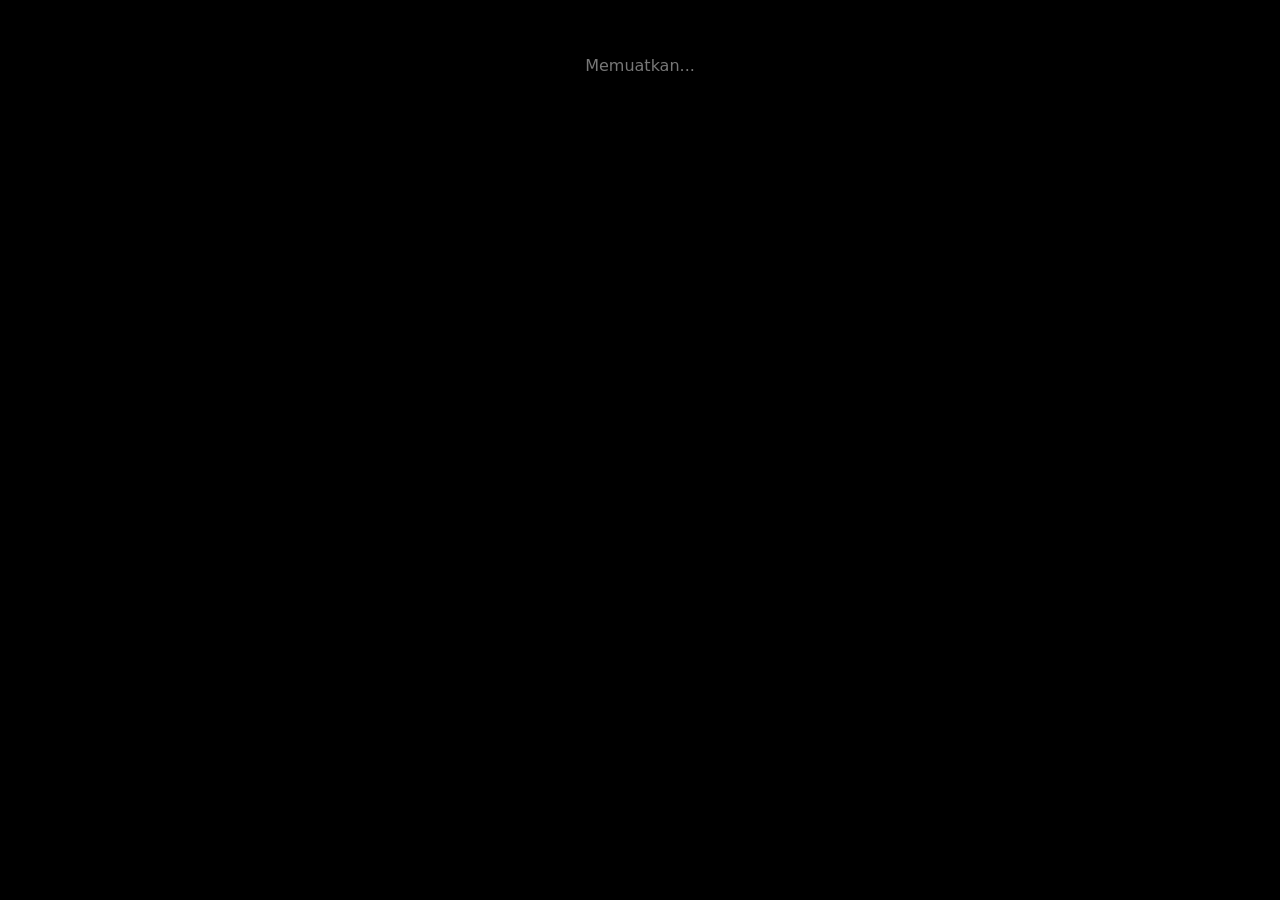
==== admin.html @ 61a0b9f0 "Add files via upload" ====
<!DOCTYPE html>
<html lang="ms">
<head>
    <meta charset="UTF-8">
    <meta name="viewport" content="width=device-width, initial-scale=1.0">
    <meta name="robots" content="noindex">
    <title>SnapCht · Panel Admin</title>
    <script src="https://cdn.jsdelivr.net/npm/@supabase/supabase-js@2.58.0/dist/umd/supabase.js"></script>
    <link rel="stylesheet" href="css/style.css">
    <style>
        body { overflow: auto; height: auto; }
        .adm-wrap { max-width: 900px; margin: 0 auto; padding: 16px; }
        .adm-bar { display: flex; align-items: center; gap: 10px; flex-wrap: wrap; margin-bottom: 14px; }
        .adm-bar h2 { flex: 1; }
        .adm-bar a, .adm-bar button { width: auto; padding: 8px 16px; text-decoration: none; font-size: .85rem; }
        .adm-tabs { display: flex; gap: 6px; overflow-x: auto; margin-bottom: 14px; }
        .adm-tabs button { flex: 0 0 auto; padding: 9px 16px; border: none; border-radius: 30px; background: var(--surface); color: var(--muted); font-weight: 600; cursor: pointer; border: 1px solid var(--line); }
        .adm-tabs button.active { background: var(--primary); color: #fff; }
        .adm-grid { display: grid; grid-template-columns: repeat(auto-fit, minmax(150px, 1fr)); gap: 12px; }
        .adm-stat { background: var(--surface); border: 1px solid var(--line); border-radius: 18px; padding: 18px; }
        .adm-stat b { font-size: 1.8rem; display: block; color: var(--primary); }
        .adm-card { background: var(--surface); border: 1px solid var(--line); border-radius: 16px; padding: 14px; margin-bottom: 10px; font-size: .88rem; word-break: break-word; }
        .adm-actions { display: flex; gap: 8px; margin-top: 10px; flex-wrap: wrap; }
        .adm-actions button { padding: 8px 14px; border: none; border-radius: 10px; cursor: pointer; background: var(--bg); color: var(--ink); font-weight: 600; }
        .adm-actions .danger { background: var(--danger); color: #fff; }
        .adm-actions button:disabled { opacity: .5; }
    </style>
</head>
<body>
<div class="adm-wrap" id="adminRoot"><div class="empty-state">Memuatkan...</div></div>
<script src="js/config.js"></script>
<script src="js/utils.js"></script>
<script src="js/admin.js"></script>
</body>
</html>
---- css/style.css ----
* { margin: 0; padding: 0; box-sizing: border-box; -webkit-tap-highlight-color: transparent; }

body {
    background-color: #000;
    font-family: system-ui, -apple-system, 'Segoe UI', Roboto, Helvetica, Arial, sans-serif;
    color: #fff; overflow: hidden;
    height: 100vh; height: 100dvh; width: 100vw;
    transition: background-color 0.3s, color 0.3s;
}
body.light-mode { background-color: #f5f5f5; color: #1a1a1a; }
body.light-mode .app-header,
body.light-mode .sidebar-left,
body.light-mode .mobile-nav-bar { background: rgba(255,255,255,0.95); border-bottom-color: rgba(0,0,0,0.1); }
body.light-mode .content-center { background: #eaeaea; }
body.light-mode .video-card { background: #fff; box-shadow: 0 20px 35px -12px rgba(0,0,0,0.15); }
body.light-mode .circle-icon { background: rgba(255,255,255,0.9); border-color: #ddd; color: #333; }
body.light-mode .menu-item { color: #333; }
body.light-mode .menu-item:hover { background: #eee; }
body.light-mode .menu-item.active { background: #e8e8e8; color: #fe2c55; }
body.light-mode .description, body.light-mode .music-track { color: #333; }
body.light-mode .modal-content { background: #fff; color: #333; }
body.light-mode .modal-input { background: #f0f0f0; color: #333; border-color: #ddd; }
body.light-mode .theme-toggle { background: #eee; }
body.light-mode .top-tab.active, body.light-mode .search-container input { color: #1a1a1a; }

.loading-screen {
    position: fixed; inset: 0; background: #000; z-index: 10000;
    display: flex; align-items: center; justify-content: center; flex-direction: column; gap: 20px;
}
body.light-mode .loading-screen { background: #f5f5f5; }
.loading-spinner {
    width: 50px; height: 50px; border: 3px solid rgba(255,255,255,0.2);
    border-top-color: #fe2c55; border-radius: 50%; animation: spin 0.8s linear infinite;
}
@keyframes spin { to { transform: rotate(360deg); } }

.pull-to-refresh {
    position: fixed; top: 0; left: 0; width: 100%; height: 50px;
    display: flex; align-items: center; justify-content: center;
    background: rgba(0,0,0,0.8); z-index: 99;
    transform: translateY(-100%); transition: transform 0.2s; color: #fe2c55; font-size: 0.8rem;
}
.pull-to-refresh.active { transform: translateY(60px); }

.sidebar-left::-webkit-scrollbar { width: 4px; }
.sidebar-left::-webkit-scrollbar-track { background: #1a1a1a; }
.sidebar-left::-webkit-scrollbar-thumb { background: #3a3a3a; border-radius: 10px; }

.app-header {
    position: fixed; top: 0; left: 0; width: 100%; height: 64px;
    background: rgba(0,0,0,0.85); backdrop-filter: blur(18px);
    border-bottom: 0.5px solid rgba(255,255,255,0.1);
    display: flex; align-items: center; justify-content: space-between;
    padding: 0 20px; z-index: 200;
}
.brand-logo {
    font-size: 1.85rem; font-weight: 800;
    background: linear-gradient(135deg, #FFFFFF 0%, #fe2c55 80%);
    -webkit-background-clip: text; background-clip: text;
    color: transparent; text-decoration: none; cursor: pointer;
}
.brand-logo span { color: #fe2c55; background: none; }

.search-container {
    display: flex; align-items: center; background: rgba(255,255,255,0.1);
    padding: 6px 14px; border-radius: 20px; width: 240px;
}
.search-container input {
    background: none; border: none; color: inherit; outline: none;
    font-size: 0.85rem; width: 100%; margin-left: 8px;
}
.search-container input::placeholder { color: #888; }

.top-tabs { display: flex; gap: 28px; background: rgba(20,20,25,0.7); padding: 6px 18px; border-radius: 40px; }
.top-tab { font-size: 1rem; font-weight: 600; color: #aaa; cursor: pointer; padding: 6px 0; position: relative; }
.top-tab.active { color: white; }
.top-tab.active::after {
    content: ''; position: absolute; bottom: -4px; left: 0; width: 100%; height: 2.5px;
    background: linear-gradient(90deg, #fe2c55, #ff9a3c); border-radius: 2px;
}

.header-right {
    font-size: 1.6rem; cursor: pointer; background: rgba(255,255,255,0.08);
    width: 40px; height: 40px; display: flex; align-items: center; justify-content: center;
    border-radius: 50%; transition: 0.2s; position: relative; margin-left: 8px;
}
.header-right:active { transform: scale(0.95); }

.main-wrapper { position: absolute; top: 64px; bottom: 0; width: 100%; display: flex; overflow: hidden; }

.sidebar-left {
    width: 280px; background: #000; border-right: 0.5px solid rgba(255,255,255,0.08);
    overflow-y: auto; padding: 20px 12px 30px 16px; flex-shrink: 0;
}
@media (max-width: 800px) { .sidebar-left { display: none; } }

.menu-section { margin-bottom: 28px; }
.menu-title { font-size: 0.7rem; text-transform: uppercase; letter-spacing: 1px; color: #8e8e93; margin-bottom: 14px; padding-left: 10px; }
.menu-item {
    display: flex; align-items: center; gap: 14px; padding: 12px; font-weight: 600;
    border-radius: 14px; margin-bottom: 6px; color: #e0e0e0; cursor: pointer; transition: background 0.2s;
}
.menu-item:hover { background: #1a1a1a; }
.menu-item.active { background: #1e1e2a; color: #fe2c55; }
.menu-item .menu-icon { font-size: 1.35rem; width: 28px; }

.theme-toggle { margin-top: 20px; padding: 12px; background: #1a1a1a; border-radius: 12px; cursor: pointer; text-align: center; }

.account-item { display: flex; align-items: center; gap: 12px; padding: 10px 12px; border-radius: 14px; cursor: pointer; transition: background 0.2s; }
.account-item:hover { background: #111; }
.avatar-box {
    width: 38px; height: 38px; background: linear-gradient(145deg, #2c2c2e, #1c1c1e);
    border-radius: 50%; display: flex; align-items: center; justify-content: center; font-size: 1.4rem;
}
.account-name { font-size: 0.9rem; font-weight: 500; color: #f5f5f5; }
body.light-mode .account-name { color: #222; }
.follow-btn-small {
    background: #fe2c55; border: none; padding: 4px 12px; border-radius: 20px;
    color: white; font-size: 0.7rem; cursor: pointer; margin-left: auto;
}
.follow-btn-small:disabled { opacity: 0.5; cursor: wait; }

.footer-links { display: flex; flex-wrap: wrap; gap: 10px; margin-top: 10px; }
.footer-links a { color: #7c7c82; text-decoration: none; font-size: 0.7rem; cursor: pointer; }

.content-center { flex: 1; background: #010101; height: 100%; display: flex; justify-content: center; align-items: center; }
.feed-container { width: 100%; height: 100%; overflow-y: scroll; scroll-snap-type: y mandatory; scroll-behavior: smooth; }
.feed-container::-webkit-scrollbar { display: none; }

.video-wrapper { scroll-snap-align: start; width: 100%; height: 100%; display: flex; align-items: center; justify-content: center; padding: 12px 0; }
.video-card {
    width: 100%; max-width: 460px; height: 100%; max-height: 90vh; background: #000;
    border-radius: 28px; overflow: hidden; aspect-ratio: 9/16; position: relative;
    box-shadow: 0 20px 35px -12px rgba(0,0,0,0.7);
}
@media (max-width: 800px) {
    .video-wrapper { padding: 0; }
    .video-card { max-width: 100%; max-height: none; border-radius: 0; aspect-ratio: auto; }
    .search-container { display: none; }
}
.main-video-player { width: 100%; height: 100%; object-fit: cover; cursor: pointer; }

.interaction-bar { position: absolute; right: 12px; bottom: 100px; display: flex; flex-direction: column; align-items: center; gap: 20px; z-index: 30; }
.interact-btn { display: flex; flex-direction: column; align-items: center; cursor: pointer; transition: transform 0.1s; }
.interact-btn:active { transform: scale(0.92); }
.circle-icon {
    width: 46px; height: 46px; background: rgba(20,20,25,0.7); backdrop-filter: blur(8px);
    border-radius: 50%; display: flex; align-items: center; justify-content: center;
    font-size: 1.5rem; margin-bottom: 5px; position: relative;
    border: 1px solid rgba(255,255,255,0.2); transition: all 0.2s; color: #fff;
}
.circle-icon.liked { background: #fe2c55; color: white; transform: scale(1.05); }
.circle-icon.saved { background: #ff9a3c; color: white; }
.interact-btn span { font-size: 0.7rem; font-weight: 600; color: #efefef; text-shadow: 0 1px 4px rgba(0,0,0,0.8); }

.video-details-box { position: absolute; left: 16px; bottom: 24px; right: 70px; z-index: 30; color: #fff; text-shadow: 0 1px 8px rgba(0,0,0,0.8); pointer-events: none; }
.username {
    font-weight: 800; font-size: 0.95rem; display: flex; align-items: center; gap: 8px; flex-wrap: wrap;
    background: rgba(0,0,0,0.45); backdrop-filter: blur(4px); padding: 4px 12px;
    border-radius: 40px; margin-bottom: 8px; pointer-events: auto; cursor: pointer; width: fit-content;
}
.description { font-size: 0.85rem; line-height: 1.35; margin-bottom: 6px; color: #fff; }
.music-track { font-size: 0.75rem; display: flex; align-items: center; gap: 5px; opacity: 0.9; color: #fff; }
.hashtags { font-size: 0.75rem; color: #fe2c55; margin-top: 4px; }
.hashtags span { cursor: pointer; margin-right: 8px; pointer-events: auto; }
.video-stats { display: flex; gap: 12px; margin-top: 6px; font-size: 0.7rem; opacity: 0.8; }

.video-progress { position: absolute; bottom: 0; left: 0; width: 100%; height: 3px; background: rgba(255,255,255,0.2); z-index: 31; }
.progress-fill { width: 0%; height: 100%; background: linear-gradient(90deg, #fe2c55, #ff9a3c); transition: width 0.1s linear; }

.mobile-nav-bar {
    position: fixed; bottom: 0; left: 0; width: 100%; height: 68px;
    background: rgba(0,0,0,0.9); backdrop-filter: blur(20px);
    border-top: 0.5px solid rgba(255,255,255,0.1);
    display: none; justify-content: space-around; align-items: center; z-index: 150;
}
@media (max-width: 800px) {
    .mobile-nav-bar { display: flex; }
    .main-wrapper { bottom: 68px; }
    .video-details-box { bottom: 24px; }
    .interaction-bar { bottom: 40px; }
}
.nav-item-box { display: flex; flex-direction: column; align-items: center; gap: 3px; color: #9a9aa0; cursor: pointer; transition: color 0.2s; }
.nav-item-box.active { color: #fe2c55; }
.nav-icon { font-size: 1.6rem; }
.nav-label { font-size: 0.65rem; }
.create-btn-wrapper {
    background: linear-gradient(135deg, #fe2c55, #ff7a2f); width: 48px; height: 48px;
    display: flex; align-items: center; justify-content: center; border-radius: 32px;
    font-size: 1.8rem; font-weight: bold; color: white; margin-top: -10px;
    box-shadow: 0 4px 12px rgba(254,44,85,0.4);
}

.modal-overlay {
    position: fixed; inset: 0; background: rgba(0,0,0,0.85); backdrop-filter: blur(8px);
    z-index: 1000; display: flex; align-items: center; justify-content: center; animation: fadeIn 0.2s;
}
@keyframes fadeIn { from { opacity: 0; } to { opacity: 1; } }
.modal-content {
    background: #1a1a1a; border-radius: 24px; padding: 24px; width: 90%; max-width: 500px;
    max-height: 80vh; overflow-y: auto; border: 1px solid rgba(255,255,255,0.1); color: #fff;
}
.modal-header { display: flex; justify-content: space-between; align-items: center; margin-bottom: 20px; }
.modal-header h3 { font-size: 1.3rem; }
.close-modal { background: none; border: none; color: inherit; font-size: 24px; cursor: pointer; }
.modal-input {
    width: 100%; padding: 12px; background: #2a2a2a; border: 1px solid #333;
    border-radius: 12px; color: white; margin-bottom: 16px; outline: none;
}
.btn-primary { background: #fe2c55; border: none; padding: 12px; border-radius: 40px; color: white; font-weight: bold; cursor: pointer; width: 100%; }
.btn-primary:disabled { opacity: 0.6; cursor: wait; }
.btn-secondary { background: #333; border: none; padding: 12px; border-radius: 40px; color: white; cursor: pointer; width: 100%; }
.report-option { padding: 12px; margin: 8px 0; background: #2a2a2a; border-radius: 12px; cursor: pointer; text-align: center; color: #fff; }
.report-option:hover { background: #fe2c55; }

.toast-message {
    position: fixed; bottom: 100px; left: 50%; transform: translateX(-50%);
    background: rgba(0,0,0,0.85); backdrop-filter: blur(12px); padding: 8px 18px;
    border-radius: 50px; font-size: 0.8rem; z-index: 3000; color: white; white-space: nowrap;
    max-width: 90vw; overflow: hidden; text-overflow: ellipsis;
    animation: fadeInUp 0.2s ease; pointer-events: none;
}
.toast-message.error { background: #dc2626; }
@keyframes fadeInUp {
    from { opacity: 0; transform: translateX(-50%) translateY(10px); }
    to { opacity: 1; transform: translateX(-50%) translateY(0); }
}

.empty-state { text-align: center; padding: 40px; color: #777; }
.comment-list, .chat-list { max-height: 300px; overflow-y: auto; margin-bottom: 16px; }
.comment-item, .chat-item { padding: 12px; border-bottom: 1px solid rgba(255,255,255,0.05); }
.comment-user { font-weight: bold; color: #fe2c55; margin-bottom: 4px; }
.upload-progress { margin-top: 10px; background: #333; border-radius: 10px; height: 4px; overflow: hidden; }
.upload-progress-bar { width: 0%; height: 100%; background: #fe2c55; transition: width 0.3s; }
.tab-switch { display: flex; gap: 8px; margin-bottom: 16px; }
.tab-switch button { flex: 1; padding: 10px; background: #2a2a2a; border: none; border-radius: 12px; color: #aaa; cursor: pointer; font-weight: 600; }
.tab-switch button.active { background: #fe2c55; color: white; }
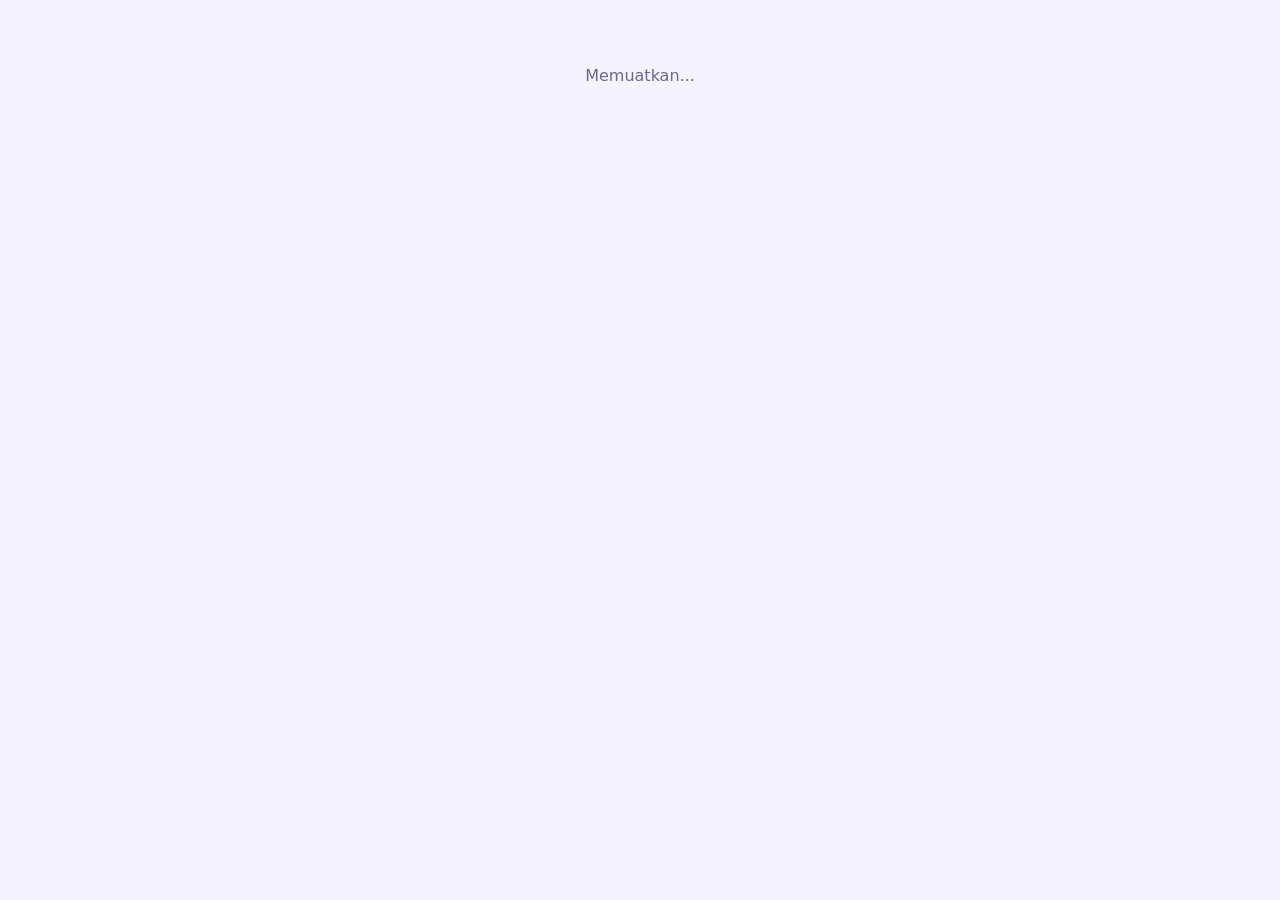
==== commit 3124d8f0: "Add files via upload" ====
--- a/admin.html
+++ b/admin.html
@@ -4,32 +4,12 @@
     <meta charset="UTF-8">
     <meta name="viewport" content="width=device-width, initial-scale=1.0">
     <meta name="robots" content="noindex">
-    <title>SnapCht · Panel Admin</title>
+    <title>Panel Admin · SnapCht</title>
     <script src="https://cdn.jsdelivr.net/npm/@supabase/supabase-js@2.58.0/dist/umd/supabase.js"></script>
-    <link rel="stylesheet" href="css/style.css">
-    <style>
-        body { overflow: auto; height: auto; }
-        .adm-wrap { max-width: 900px; margin: 0 auto; padding: 16px; }
-        .adm-bar { display: flex; align-items: center; gap: 10px; flex-wrap: wrap; margin-bottom: 14px; }
-        .adm-bar h2 { flex: 1; }
-        .adm-bar a, .adm-bar button { width: auto; padding: 8px 16px; text-decoration: none; font-size: .85rem; }
-        .adm-tabs { display: flex; gap: 6px; overflow-x: auto; margin-bottom: 14px; }
-        .adm-tabs button { flex: 0 0 auto; padding: 9px 16px; border: none; border-radius: 30px; background: var(--surface); color: var(--muted); font-weight: 600; cursor: pointer; border: 1px solid var(--line); }
-        .adm-tabs button.active { background: var(--primary); color: #fff; }
-        .adm-grid { display: grid; grid-template-columns: repeat(auto-fit, minmax(150px, 1fr)); gap: 12px; }
-        .adm-stat { background: var(--surface); border: 1px solid var(--line); border-radius: 18px; padding: 18px; }
-        .adm-stat b { font-size: 1.8rem; display: block; color: var(--primary); }
-        .adm-card { background: var(--surface); border: 1px solid var(--line); border-radius: 16px; padding: 14px; margin-bottom: 10px; font-size: .88rem; word-break: break-word; }
-        .adm-actions { display: flex; gap: 8px; margin-top: 10px; flex-wrap: wrap; }
-        .adm-actions button { padding: 8px 14px; border: none; border-radius: 10px; cursor: pointer; background: var(--bg); color: var(--ink); font-weight: 600; }
-        .adm-actions .danger { background: var(--danger); color: #fff; }
-        .adm-actions button:disabled { opacity: .5; }
-    </style>
+    <link rel="stylesheet" href="css/admin.css">
 </head>
 <body>
 <div class="adm-wrap" id="adminRoot"><div class="empty-state">Memuatkan...</div></div>
-<script src="js/config.js"></script>
-<script src="js/utils.js"></script>
 <script src="js/admin.js"></script>
 </body>
 </html>
--- a/css/admin.css
+++ b/css/admin.css
@@ -0,0 +1,156 @@
+:root { --bg:#f5f3ff; --surface:#fff; --ink:#1b1740; --muted:#6b6890; --line:rgba(27,23,64,.1);
+  --primary:#6c4cff; --primary2:#a78bfa; --accent:#ffb020; --danger:#e5484d; --shadow:0 10px 30px -12px rgba(60,40,160,.25); }
+body.dark-mode { --bg:#0f0d24; --surface:#1a1740; --ink:#f1efff; --muted:#a09dc8; --line:rgba(255,255,255,.1); --shadow:0 10px 30px -12px rgba(0,0,0,.6); }
+* { margin:0; padding:0; box-sizing:border-box; -webkit-tap-highlight-color:transparent; }
+body { background:var(--bg); color:var(--ink); font-family:system-ui,-apple-system,'Segoe UI',Roboto,sans-serif;
+  overflow:hidden; height:100vh; height:100dvh; width:100vw; transition:background .3s,color .3s; }
+button { font-family:inherit; }
+
+.loading-screen { position:fixed; inset:0; background:var(--bg); z-index:10000; display:flex; align-items:center; justify-content:center; flex-direction:column; gap:20px; }
+.loading-spinner { width:46px; height:46px; border:3px solid var(--line); border-top-color:var(--primary); border-radius:50%; animation:spin .8s linear infinite; }
+@keyframes spin { to { transform:rotate(360deg); } }
+.pull-to-refresh { position:fixed; top:0; left:0; width:100%; height:44px; display:flex; align-items:center; justify-content:center; background:var(--primary); color:#fff; z-index:99; transform:translateY(-100%); transition:transform .2s; font-size:.8rem; }
+.pull-to-refresh.active { transform:translateY(60px); }
+
+.app-header { position:fixed; top:0; left:0; width:100%; height:60px; background:color-mix(in srgb,var(--surface) 88%,transparent); backdrop-filter:blur(16px); border-bottom:1px solid var(--line); display:flex; align-items:center; gap:10px; padding:0 14px; z-index:200; }
+.header-spacer { flex:1; }
+.brand-logo { font-size:1.5rem; font-weight:800; color:var(--ink); text-decoration:none; letter-spacing:-.5px; }
+.brand-logo span { color:var(--primary); }
+.top-tabs { display:flex; gap:4px; background:var(--bg); padding:4px; border-radius:40px; }
+.top-tab { font-size:.85rem; font-weight:600; color:var(--muted); cursor:pointer; padding:7px 14px; border-radius:30px; transition:.2s; }
+.top-tab.active { background:var(--primary); color:#fff; }
+.search-container { display:flex; align-items:center; background:var(--bg); padding:7px 14px; border-radius:30px; width:220px; border:1px solid var(--line); }
+.search-container input { background:none; border:none; color:var(--ink); outline:none; font-size:.85rem; width:100%; margin-left:8px; }
+.header-right { font-size:1.2rem; cursor:pointer; background:var(--bg); width:38px; height:38px; display:flex; align-items:center; justify-content:center; border-radius:50%; border:1px solid var(--line); overflow:hidden; flex-shrink:0; }
+.avatar { width:40px; height:40px; border-radius:50%; object-fit:cover; background:linear-gradient(135deg,var(--primary),var(--accent)); color:#fff; font-weight:700; display:inline-flex; align-items:center; justify-content:center; flex-shrink:0; }
+.avatar.lg { width:92px; height:92px; font-size:2.2rem; }
+.header-right .avatar { width:100%; height:100%; }
+
+.main-wrapper { position:absolute; top:60px; bottom:0; width:100%; display:flex; overflow:hidden; }
+.content-center { flex:1; height:100%; }
+.feed-container { width:100%; height:100%; overflow-y:auto; padding:18px 14px 90px; scroll-behavior:smooth; }
+.feed-container::-webkit-scrollbar { width:0; }
+
+.vcard { max-width:500px; margin:0 auto 22px; background:var(--surface); border-radius:26px; box-shadow:var(--shadow); border:1px solid var(--line); overflow:hidden; }
+.vhead { display:flex; align-items:center; justify-content:space-between; padding:12px 14px; }
+.vuser { display:flex; align-items:center; gap:10px; cursor:pointer; min-width:0; }
+.vuser b { display:block; font-size:.95rem; }
+.vuser small { color:var(--muted); font-size:.72rem; }
+.follow-btn-small { background:var(--primary); border:none; padding:6px 14px; border-radius:20px; color:#fff; font-size:.75rem; font-weight:600; cursor:pointer; }
+.follow-btn-small:disabled { opacity:.5; }
+.vmedia { position:relative; background:#000; aspect-ratio:4/5; }
+.main-video-player { width:100%; height:100%; object-fit:cover; cursor:pointer; display:block; }
+.mute-btn { position:absolute; right:12px; top:12px; border:none; background:rgba(0,0,0,.55); color:#fff; width:36px; height:36px; border-radius:50%; cursor:pointer; font-size:1rem; }
+.video-progress { position:absolute; bottom:0; left:0; width:100%; height:4px; background:rgba(255,255,255,.25); }
+.progress-fill { width:0; height:100%; background:linear-gradient(90deg,var(--primary2),var(--accent)); }
+.act-bar { display:flex; justify-content:space-around; padding:10px 8px 2px; }
+.interact-btn { display:flex; align-items:center; gap:6px; cursor:pointer; padding:8px 10px; border-radius:30px; font-size:.8rem; font-weight:600; color:var(--muted); transition:background .15s; }
+.interact-btn:hover { background:var(--bg); }
+.interact-btn:active { transform:scale(.94); }
+.circle-icon { font-size:1.25rem; line-height:1; border-radius:50%; transition:.2s; }
+.circle-icon.saved { background:var(--accent); padding:2px; }
+.vbody { padding:6px 16px 16px; }
+.description { font-size:.9rem; line-height:1.45; }
+.hashtags { margin-top:6px; font-size:.8rem; color:var(--primary); }
+.hashtags span { cursor:pointer; margin-right:8px; }
+.video-stats { margin-top:8px; font-size:.72rem; color:var(--muted); }
+
+.fab { position:fixed; right:24px; bottom:24px; z-index:120; border:none; cursor:pointer; background:linear-gradient(135deg,var(--primary),var(--primary2)); color:#fff; font-weight:700; padding:14px 22px; border-radius:40px; box-shadow:0 10px 24px -6px rgba(108,76,255,.6); }
+.mobile-nav-bar { position:fixed; bottom:0; left:0; width:100%; height:64px; background:var(--surface); border-top:1px solid var(--line); display:none; justify-content:space-around; align-items:center; z-index:150; }
+.nav-item-box { display:flex; flex-direction:column; align-items:center; gap:2px; color:var(--muted); cursor:pointer; }
+.nav-item-box.active { color:var(--primary); }
+.nav-icon { font-size:1.4rem; } .nav-label { font-size:.65rem; font-weight:600; }
+.create-btn-wrapper { background:linear-gradient(135deg,var(--primary),var(--primary2)); width:50px; height:50px; display:flex; align-items:center; justify-content:center; border-radius:18px; font-size:1.8rem; color:#fff; margin-top:-14px; box-shadow:0 6px 14px rgba(108,76,255,.45); }
+@media (max-width:800px) {
+  .mobile-nav-bar { display:flex; } .fab { display:none; } .main-wrapper { bottom:64px; }
+  .search-container { display:none; } .feed-container { padding:10px 8px 20px; }
+  .vcard { border-radius:20px; margin-bottom:16px; } .top-tab { padding:6px 10px; font-size:.78rem; }
+  .brand-logo { font-size:1.2rem; }
+}
+
+.drawer-overlay { position:fixed; inset:0; background:rgba(15,13,36,.5); z-index:900; display:none; }
+.drawer-overlay.open { display:block; }
+.drawer { position:fixed; top:0; left:0; bottom:0; width:290px; max-width:85vw; background:var(--surface); z-index:910; transform:translateX(-100%); transition:transform .25s; padding:20px 14px; overflow-y:auto; border-right:1px solid var(--line); }
+.drawer.open { transform:none; }
+.drawer-head { display:flex; align-items:center; gap:12px; padding:6px 8px 18px; border-bottom:1px solid var(--line); margin-bottom:12px; }
+.menu-item { display:flex; align-items:center; gap:14px; padding:12px; font-weight:600; border-radius:14px; margin-bottom:4px; cursor:pointer; }
+.menu-item:hover { background:var(--bg); } .menu-item.active { background:var(--bg); color:var(--primary); }
+.menu-icon { font-size:1.2rem; width:26px; text-align:center; }
+
+.modal-overlay { position:fixed; inset:0; background:rgba(15,13,36,.6); backdrop-filter:blur(6px); z-index:1000; display:flex; align-items:center; justify-content:center; animation:fadeIn .2s; }
+@keyframes fadeIn { from { opacity:0; } to { opacity:1; } }
+.modal-content { background:var(--surface); color:var(--ink); border-radius:24px; padding:22px; width:92%; max-width:480px; max-height:86vh; overflow-y:auto; border:1px solid var(--line); }
+.modal-header { display:flex; justify-content:space-between; align-items:center; margin-bottom:16px; }
+.modal-header h3 { font-size:1.2rem; }
+.close-modal { background:none; border:none; color:inherit; font-size:22px; cursor:pointer; }
+.modal-input { width:100%; padding:12px 14px; background:var(--bg); border:1px solid var(--line); border-radius:14px; color:var(--ink); margin-bottom:12px; outline:none; font:inherit; }
+.modal-input:focus { border-color:var(--primary); }
+textarea.modal-input { resize:none; }
+.btn-primary { background:var(--primary); border:none; padding:12px; border-radius:40px; color:#fff; font-weight:700; cursor:pointer; width:100%; }
+.btn-primary:disabled { opacity:.6; }
+.btn-secondary { background:var(--bg); border:1px solid var(--line); padding:12px; border-radius:40px; color:var(--ink); cursor:pointer; width:100%; font-weight:600; }
+.btn-danger { background:var(--danger); color:#fff; border:none; padding:12px; border-radius:40px; cursor:pointer; width:100%; font-weight:600; }
+.report-option { padding:12px; margin:8px 0; background:var(--bg); border-radius:14px; cursor:pointer; text-align:center; font-weight:600; }
+.report-option:hover { background:var(--primary); color:#fff; }
+.toast-message { position:fixed; bottom:90px; left:50%; transform:translateX(-50%); background:var(--ink); color:var(--bg); padding:9px 18px; border-radius:50px; font-size:.82rem; z-index:6000; max-width:90vw; pointer-events:none; animation:fadeIn .2s; }
+.toast-message.error { background:var(--danger); color:#fff; }
+.empty-state { text-align:center; padding:50px 20px; color:var(--muted); }
+.comment-list { max-height:300px; overflow-y:auto; margin-bottom:14px; }
+.comment-item { padding:10px 0; border-bottom:1px solid var(--line); }
+.comment-user { font-weight:700; color:var(--primary); margin-bottom:3px; }
+.account-item { display:flex; align-items:center; gap:12px; padding:10px; border-radius:14px; cursor:pointer; }
+.account-item:hover { background:var(--bg); }
+.avatar-box { width:38px; height:38px; background:var(--bg); border-radius:50%; display:flex; align-items:center; justify-content:center; }
+.upload-progress { margin-top:10px; background:var(--line); border-radius:10px; height:5px; overflow:hidden; }
+.upload-progress-bar { width:0; height:100%; background:var(--primary); transition:width .3s; }
+.tab-switch { display:flex; gap:8px; margin-bottom:14px; }
+.tab-switch button { flex:1; padding:10px; background:var(--bg); border:none; border-radius:12px; color:var(--muted); cursor:pointer; font-weight:600; }
+.tab-switch button.active { background:var(--primary); color:#fff; }
+
+.auth-screen { position:fixed; inset:0; background:var(--bg); z-index:5000; display:flex; align-items:center; justify-content:center; padding:16px; overflow-y:auto; }
+.auth-card { width:100%; max-width:380px; background:var(--surface); border-radius:26px; padding:28px; text-align:center; border:1px solid var(--line); box-shadow:var(--shadow); }
+.auth-links { display:flex; flex-direction:column; gap:12px; margin-top:18px; font-size:.85rem; }
+.auth-links a { color:var(--primary); cursor:pointer; }
+.auth-msg { min-height:1.2em; font-size:.8rem; margin-top:12px; color:var(--danger); }
+.auth-msg.ok { color:#16a34a; }
+.profile-top { text-align:center; margin-bottom:14px; }
+.profile-top .avatar { cursor:pointer; margin-bottom:8px; }
+.field-label { font-size:.72rem; color:var(--muted); margin:0 0 4px 4px; text-align:left; }
+
+.page-overlay { position:fixed; top:60px; left:0; right:0; bottom:0; background:var(--bg); z-index:160; overflow-y:auto; }
+@media (max-width:800px) { .page-overlay { bottom:64px; } }
+.pp-wrap { max-width:640px; margin:0 auto; padding:12px 14px 40px; }
+.pp-back { background:none; border:none; color:var(--primary); font-weight:700; cursor:pointer; padding:6px 0; font-size:.95rem; }
+.pp-head { text-align:center; background:var(--surface); border:1px solid var(--line); border-radius:26px; padding:26px 18px 20px; box-shadow:var(--shadow); margin:8px 0 14px; }
+.pp-head h2 { margin-top:10px; font-size:1.3rem; }
+.pp-user { color:var(--muted); font-size:.85rem; margin-top:2px; }
+.pp-bio { margin-top:10px; font-size:.92rem; line-height:1.4; }
+.pp-loc { margin-top:6px; color:var(--muted); font-size:.82rem; }
+.pp-stats { display:flex; justify-content:space-around; margin:18px 0; padding:12px 0; border-top:1px solid var(--line); border-bottom:1px solid var(--line); font-size:.72rem; color:var(--muted); }
+.pp-stats b { display:block; font-size:1.2rem; color:var(--ink); }
+.pp-actions { display:flex; gap:10px; }
+.pp-tabs { display:flex; gap:6px; margin-bottom:10px; }
+.pp-tabs button { flex:1; padding:10px; border:none; background:var(--surface); color:var(--muted); border-radius:14px; font-weight:700; cursor:pointer; border:1px solid var(--line); }
+.pp-tabs button.active { background:var(--primary); color:#fff; border-color:var(--primary); }
+.pp-grid { display:grid; grid-template-columns:repeat(3,1fr); gap:6px; }
+.pp-item { position:relative; aspect-ratio:3/4; border-radius:14px; overflow:hidden; background:#000; cursor:pointer; }
+.pp-item video { width:100%; height:100%; object-fit:cover; pointer-events:none; }
+.pp-item span { position:absolute; left:8px; bottom:6px; color:#fff; font-size:.72rem; font-weight:700; text-shadow:0 1px 4px rgba(0,0,0,.8); }
+
+        body { overflow: auto; height: auto; }
+        .adm-wrap { max-width: 900px; margin: 0 auto; padding: 16px; }
+        .adm-bar { display: flex; align-items: center; gap: 10px; flex-wrap: wrap; margin-bottom: 14px; }
+        .adm-bar h2 { flex: 1; }
+        .adm-bar a, .adm-bar button { width: auto; padding: 8px 16px; text-decoration: none; font-size: .85rem; }
+        .adm-tabs { display: flex; gap: 6px; overflow-x: auto; margin-bottom: 14px; }
+        .adm-tabs button { flex: 0 0 auto; padding: 9px 16px; border: none; border-radius: 30px; background: var(--surface); color: var(--muted); font-weight: 600; cursor: pointer; border: 1px solid var(--line); }
+        .adm-tabs button.active { background: var(--primary); color: #fff; }
+        .adm-grid { display: grid; grid-template-columns: repeat(auto-fit, minmax(150px, 1fr)); gap: 12px; }
+        .adm-stat { background: var(--surface); border: 1px solid var(--line); border-radius: 18px; padding: 18px; }
+        .adm-stat b { font-size: 1.8rem; display: block; color: var(--primary); }
+        .adm-card { background: var(--surface); border: 1px solid var(--line); border-radius: 16px; padding: 14px; margin-bottom: 10px; font-size: .88rem; word-break: break-word; }
+        .adm-actions { display: flex; gap: 8px; margin-top: 10px; flex-wrap: wrap; }
+        .adm-actions button { padding: 8px 14px; border: none; border-radius: 10px; cursor: pointer; background: var(--bg); color: var(--ink); font-weight: 600; }
+        .adm-actions .danger { background: var(--danger); color: #fff; }
+        .adm-actions button:disabled { opacity: .5; }
+    
